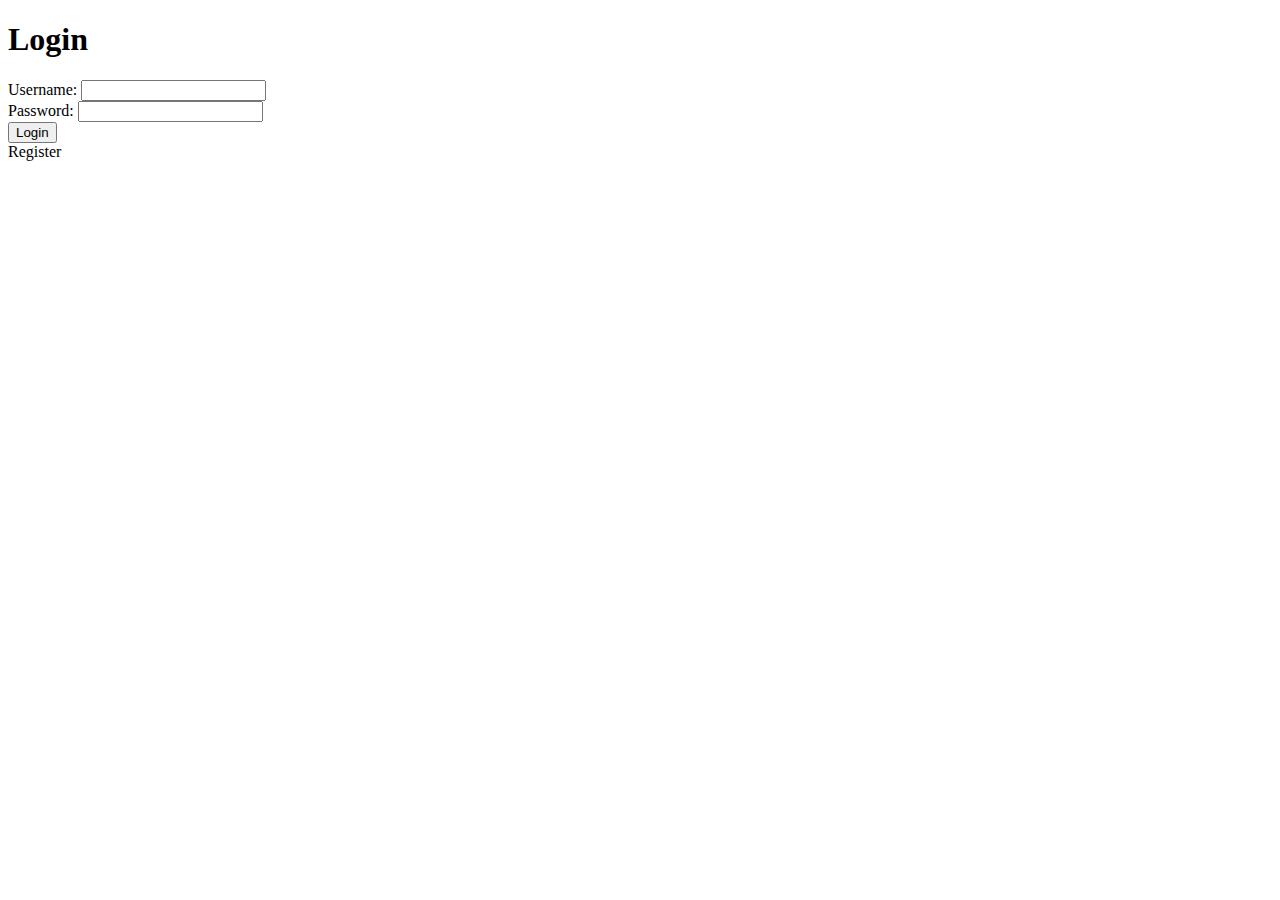
==== src/main/resources/templates/login.html @ f40f076d "reworking project" ====
<!DOCTYPE html>
<html xmlns:th="http://www.thymeleaf.org">
<head>
    <meta charset="UTF-8">
    <title>Login</title>
</head>
<body>
<h1>Login</h1>
<form th:action="@{/api/v1/login}" method="post">
    <div>
        <label for="username">Username:</label>
        <input type="text" id="username" name="username"/>
    </div>
    <div>
        <label for="password">Password:</label>
        <input type="password" id="password" name="password"/>
    </div>
    <button type="submit">Login</button>
</form>
<!-- make a get request to api/v1/registration-->
<a th:href="@{/api/v1/registration}">Register</a>
</body>
</html>
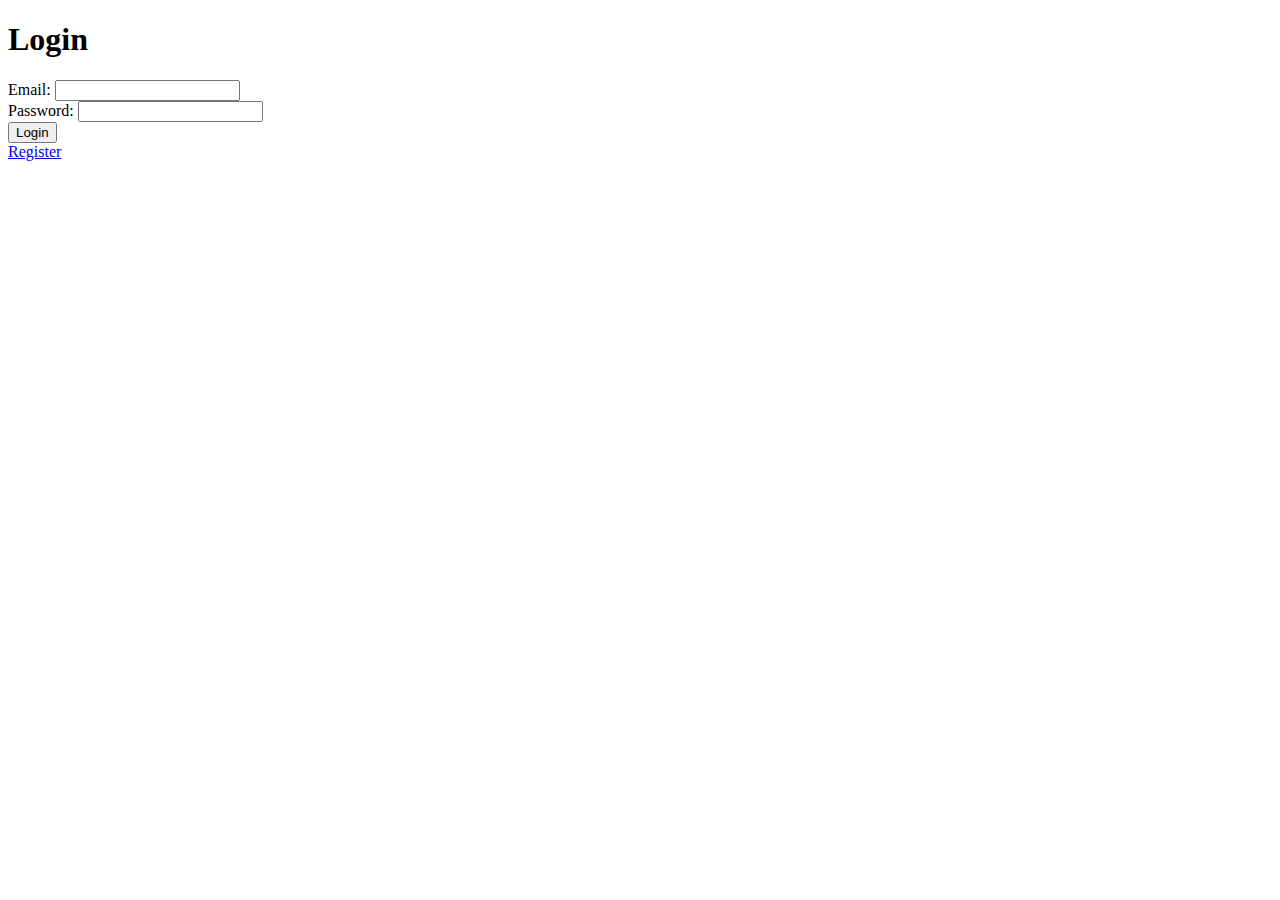
==== commit ad32c34a: "Account registration, email, and activation are working." ====
--- a/src/main/resources/templates/login.html
+++ b/src/main/resources/templates/login.html
@@ -1,15 +1,14 @@
 <!DOCTYPE html>
-<html xmlns:th="http://www.thymeleaf.org">
 <head>
     <meta charset="UTF-8">
     <title>Login</title>
 </head>
 <body>
 <h1>Login</h1>
-<form th:action="@{/api/v1/login}" method="post">
+<form action="/api/v1/login/submit" method="post">
     <div>
-        <label for="username">Username:</label>
-        <input type="text" id="username" name="username"/>
+        <label for="email">Email:</label>
+        <input type="email" id="email" name="email"/>
     </div>
     <div>
         <label for="password">Password:</label>
@@ -18,6 +17,5 @@
     <button type="submit">Login</button>
 </form>
 <!-- make a get request to api/v1/registration-->
-<a th:href="@{/api/v1/registration}">Register</a>
+<a href="/api/v1/registration">Register</a>
 </body>
-</html>
